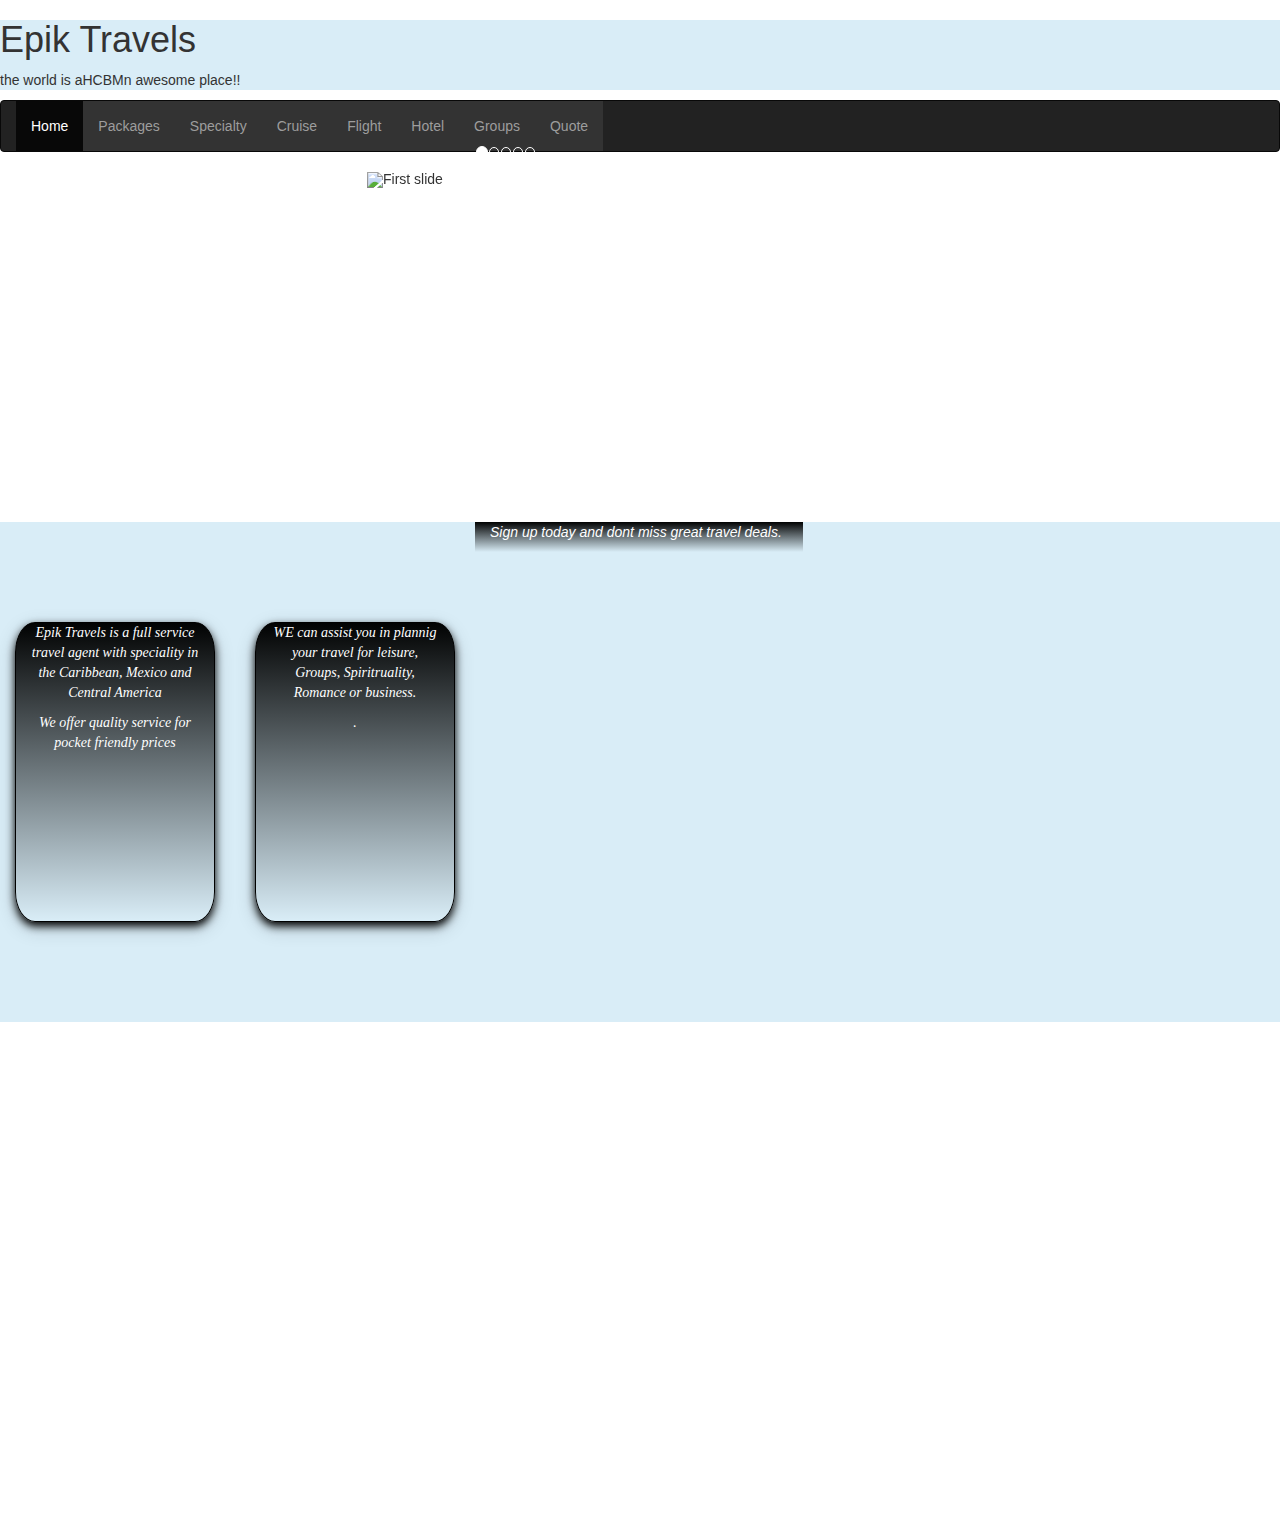
==== index.html @ f51dbcfc "Update index.html" ====
<!DOCTYPE html>
<html lang="en">
<head>
  <title>Epik travels</title>
  <meta charset="utf-8">
  <meta name="viewport" content="width=device-width, initial-scale=1">
  <link rel="stylesheet" href="https://maxcdn.bootstrapcdn.com/bootstrap/3.3.7/css/bootstrap.min.css">
  <link rel="stylesheet" href="styles.css">
  <script src="https://ajax.googleapis.com/ajax/libs/jquery/3.3.1/jquery.min.js"></script>
  <script src="https://maxcdn.bootstrapcdn.com/bootstrap/3.3.7/js/bootstrap.min.js"></script>
</head>
<body class="" style="height:1500px ">


<header class="p-3 mb-2 bg-info text-white float-left">
	<!-- title display -->
	<h1>Epik Travels</h1>
	<p>the world is aHCBMn awesome place!!</p>
</header>

<section>
<nav class="navbar navbar-inverse">
  <div class="container-fluid shadow p-3 mb-5 bg-white rounded"">
    <div class="navbar-header">
      <!-- <a class="navbar-brand" href="#">WebSiteName</a> -->
    </div>
    <ul class="nav navbar-nav">
      <li class="active"><a href="index.html">Home</a></li>
      <li><a href="packages.html">Packages</a></li>
      <li><a href="#">Specialty</a></li>
      <li><a href="#">Cruise</a></li>
      <li><a href="#">Flight</a></li>
      <li><a href="#">Hotel</a></li>
      <li><a href="#">Groups</a></li>
      <li><a href="quote.html">Quote</a></li>
    </ul>
  </div>
</nav>
 </section>
<!-- slide show section -->
<section>
<div class="container slideBox">
  <div id="carouselFade" class="carousel slide" data-ride="carousel">
    
    <ol class="carousel-indicators">
      <li data-target="#carouselFade" data-slide-to="0" class="active"></li>
      <li data-target="#carouselFade" data-slide-to="1"></li>
      <li data-target="#carouselFade" data-slide-to="2"></li>
      <li data-target="#carouselFade" data-slide-to="3"></li>
      <li data-target="#carouselFade" data-slide-to="4"></li>
    </ol>
    <!-- images that cycles -->
  <div class="carousel-inner" role="listbox">
    <div class="item active">
      <img src="images/Belize-City.jpg" alt="First slide">
    </div>
    <div class="item">
      <img src="images/cribplane.jpg" alt="Second slide">
    </div>
    <div class="item">
      <img src="images/caribcruis.jpg" alt="Third slide">
    </div>
    <div class="item">
      <img src="images/caribcruis.jpg" alt="Third slide">
    </div>
    <div class="item">
      <img src="images/rockshore.jpeg" alt="Third slide">
    </div>
  </div>
  <!-- controls -->
  <a class="carousel-control-prev" href="#carouselFade" role="button" data-slide="prev">
    <span class="carousel-control-prev-icon" aria-hidden="true"></span>
    <span class="sr-only">Previous</span>
  </a>
  <a class="carousel-control-next" href="#carouselFade" role="button" data-slide="next">
    <span class="carousel-control-next-icon" aria-hidden="true"></span>
    <span class="sr-only">Next</span>
  </a>
</div>
</div>
 </section>

 <!--main body text  container -->
<article >
<div class="p-3 mb-2 bg-info text-white bg_bk_img "  style="height: 500px; margin-top:100px" >
    <div class=" row"> <!--grid-container will go in her -->
    	
   	<div class="col-md-3 float-left square_fade" style="margin-left:30px">
      		<p>Epik Travels is a full service travel agent with speciality in the Caribbean, Mexico and Central America</p>
      		<p>We offer quality service for pocket friendly prices</p>    
    	</div>
    			  
    	<div class="col-md-3 float-center square_fade "> 
      		<p>WE can assist you in plannig your travel for leisure, Groups, Spiritruality, Romance or business.</p>
      		<p>.</p>
    	</div>
   
    	<div class="col-md-3 float-right wh" style="align-self: right"> 
      		<p>Sign up today and dont miss great travel deals.</p>
      		<p></p> 
    	</div>
  </div>
</div>
</article>

</body>
</html>
---- styles.css ----
body.bkcolor {
    <!-- background-color:powderblue; -->
	background-image: url("https://images.pexels.com/photos/853199/pexels-photo-853199.jpeg?auto=compress&cs=tinysrgb&h=750&w=1260");
       background-repeat: repeat-x;
    }

div.backimage{
}

p.one {
    border-style: solid;
    border-width: 5px;
    }

 div.one{
    border-style: solid;
    border-width: 2px;
    border-radius: 5px;
    padding: 20px;
    align-content: center;
}
    
div.two{
	padding: 10px;
}

div.slideBox{
	height: 250px;
	width: 45%;
	border-radius: 25%;
	border-width: 2px;
	border-color: black;

}
 <!-- mainbody grid layout and color -->
.item1 { grid-area: header; }
.item2 { grid-area: menu; }
.item3 { grid-area: main; }
.item4 { grid-area: right; }
.item5 { grid-area: footer; }

.grid-containers {
  display: grid;
  grid-template-areas:
    'header header header header header header'
    'menu main main main right right'
    'menu main main main footer footer';
  grid-gap: 5px;
  background-color: #2196F3;
  padding: 10px;
}
.grid-containers > div {
  background-color: rgba(255, 255, 255, 0.8);
  text-align: center;
  padding: 20px 0;
  font-size: 30px;
}
//-------------mainpage box settings-------
.bg_gradient {
    background-image: url("gradient_bg.png");
    background-repeat: repeat-x;
  
}

.bg_bk_img{
	background-image: url("https://images.pexels.com/photos/853199/pexels-photo-853199.jpeg?auto=compress&cs=tinysrgb&h=750&w=1260");
       background-repeat: repeat-x;
       

}

/*div formating */
.square_fade{
	background-image: url("gradient_bg.png");
    background-repeat: repeat-x;
    height: 300px;
    width: 200px;
    margin-right: 20px;
    margin-left: 20px;
    margin-top: 100px;
    
    background-image: linear-gradient(to top, rgba(1,22,0,0), rgb(1,2,2)); /* 104,204,255 Standard syntax (must be last) */
    border: .5px solid black;
    border-radius:10%;

    text-align: center;
    color: white;
    font-style: italic;
    font-family: ans-serif;
    box-shadow: 0 4px 8px 0 rgba(0, 0, 0, 10), 0 6px 20px 0 rgba(0, 0, 0, 0.19);
}

.wh{
	color: white;
	font-style: italic;
	font-family: sans-serif;
	background-image: linear-gradient(to top, rgba(1,22,0,0), rgb(1,2,2));
}
//-------------------------------------

body.bkcolor {
    background-color:powderblue;
    }

section.left {		
	 background-color: black;
   	 color: white;
    	margin: 20px 0 20px 0;
    	padding: 20px;
	border: 10px;
	width: 180px;
	height: 290px;
	float: left;
	}

section.left {		
	 background-color: black;
   	 color: white;
    	margin: 20px 0 20px 0;
    	padding: 20px;
	border: 10px;
	width: 180px;
	height: 290px;
	float: center;
	}


ul {			
    list-style-type: none;
    margin: 0;
    padding: 0;
    overflow: hidden;
    background-color: #333333;
	}

li {
    float: left;
	}

li a {
    display: block;
    color: white;
    text-align: center;
    padding: 14px 16px;
    text-decoration: none;
    list-style-type: button;

	}

li a:hover {
    background-color: #111;
    	}
   	

aside { 
    width="300%";
     height= 100%;
     float: left;
   margin: 10px;
   padding: 10px;
      border: 1px solid black
      }

svg {
    width="400" height="180";
    rect x="50" y="20" rx="20" ry="20";
     width="150";
     height="150";
  style=fill:red;
  stroke:black;
  stroke-width:5;
  opacity:"0.5";
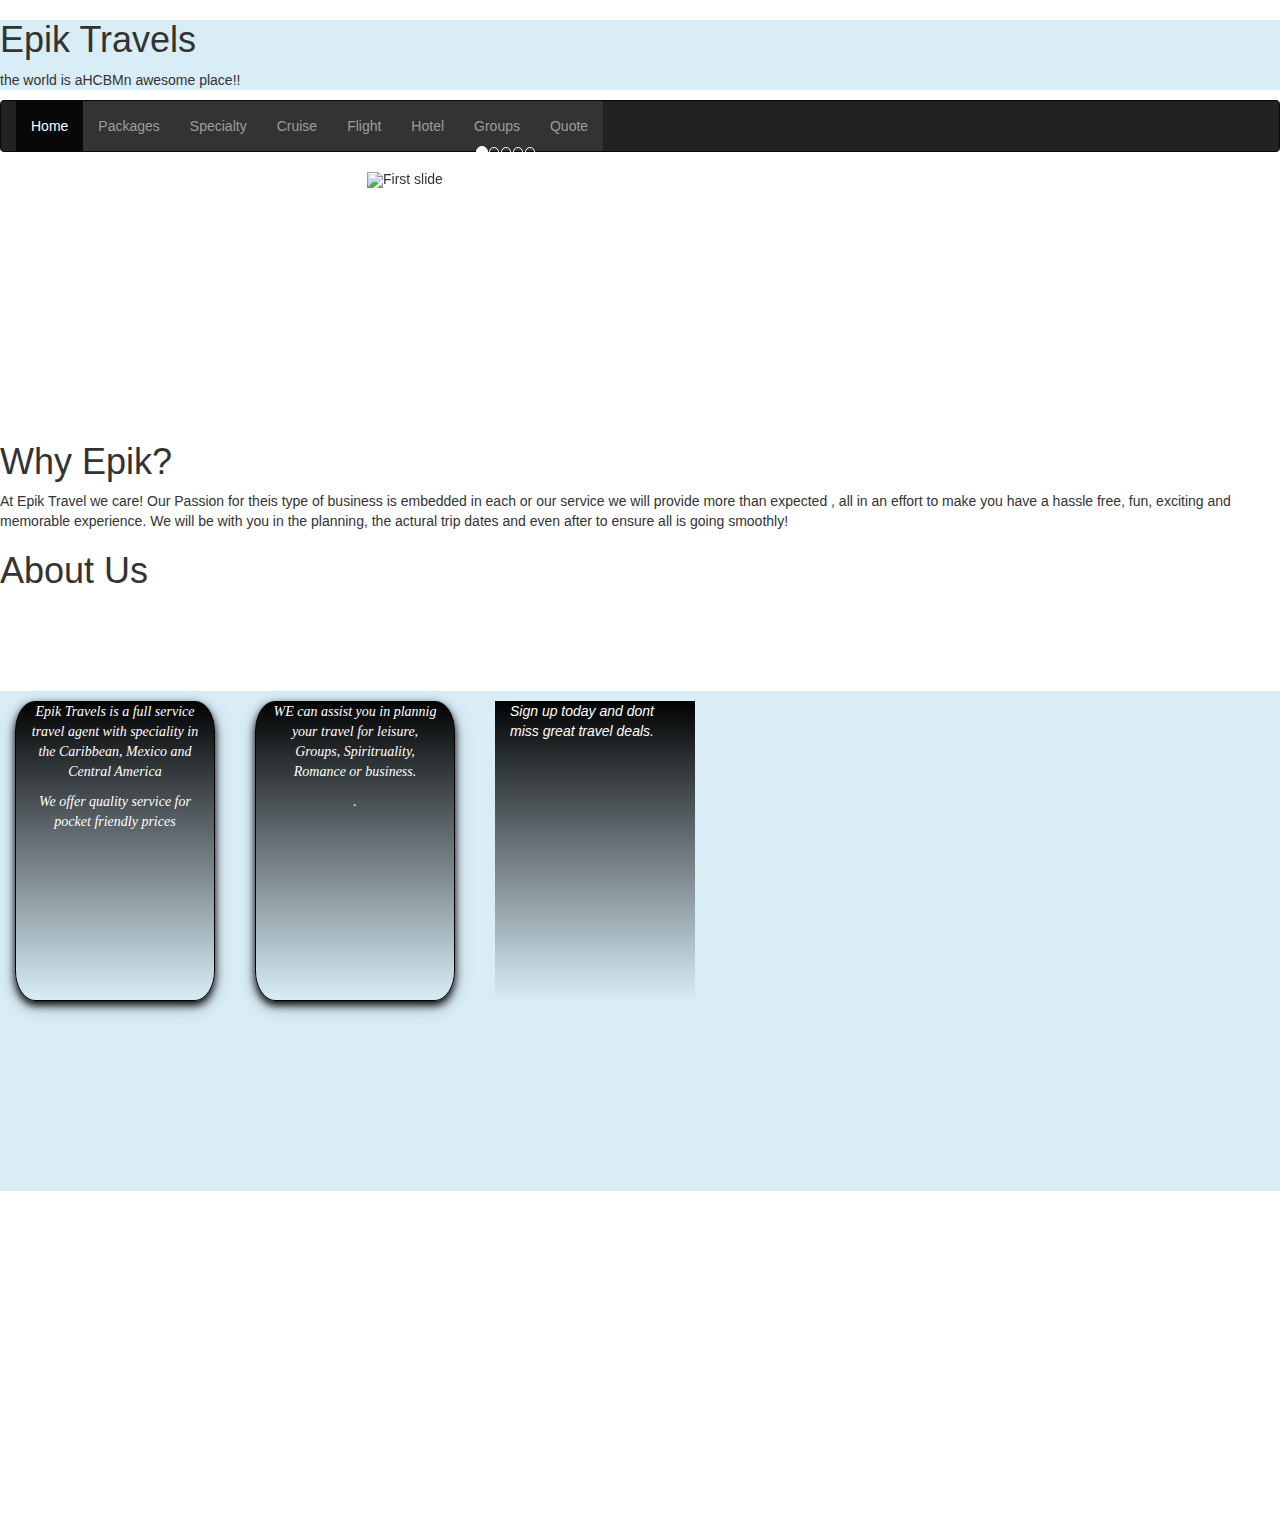
==== commit f3340b74: "Update index.html" ====
--- a/index.html
+++ b/index.html
@@ -3,7 +3,7 @@
 <head>
   <title>Epik travels</title>
   <meta charset="utf-8">
-  <meta name="viewport" content="width=device-width, initial-scale=1">
+  <meta name="viewport" content="width=device-width, initial-scale=1.0"> 
   <link rel="stylesheet" href="https://maxcdn.bootstrapcdn.com/bootstrap/3.3.7/css/bootstrap.min.css">
   <link rel="stylesheet" href="styles.css">
   <script src="https://ajax.googleapis.com/ajax/libs/jquery/3.3.1/jquery.min.js"></script>
@@ -80,25 +80,46 @@
 </div>
  </section>
 
+<section>
+	<div>
+                         <h1>Why Epik? </h1>
+                         <p>
+                         At Epik Travel we care! Our Passion for theis type of business is embedded in each or our service we
+                         will provide more than expected , all in an effort to make you have a hassle free, fun, exciting and memorable 
+                         experience. We will be with you in the planning, the actural trip dates and even after to ensure all is going smoothly!
+                         </p>
+  </div>
+<div>
+                         <h1> About Us </h1>
+                         <p>
+                         
+                         </p>
+</div>                         
+</section>
+
  <!--main body text  container -->
 <article >
 <div class="p-3 mb-2 bg-info text-white bg_bk_img "  style="height: 500px; margin-top:100px" >
     <div class=" row"> <!--grid-container will go in her -->
     	
    	<div class="col-md-3 float-left square_fade" style="margin-left:30px">
-      		<p>Epik Travels is a full service travel agent with speciality in the Caribbean, Mexico and Central America</p>
-      		<p>We offer quality service for pocket friendly prices</p>    
-    	</div>
+      		<p>
+            Epik Travels is a full service travel agent with speciality in the Caribbean, Mexico and Central America
+          </p>
+      		    <p>
+                We offer quality service for pocket friendly prices
+              </p>    
+    </div>
     			  
-    	<div class="col-md-3 float-center square_fade "> 
+    <div class="col-md-3 float-center square_fade "> 
       		<p>WE can assist you in plannig your travel for leisure, Groups, Spiritruality, Romance or business.</p>
       		<p>.</p>
-    	</div>
+    </div>
    
-    	<div class="col-md-3 float-right wh" style="align-self: right"> 
+    <div class="col-md-3 float-right wh" style="align-self: right"> 
       		<p>Sign up today and dont miss great travel deals.</p>
       		<p></p> 
-    	</div>
+    </div>
   </div>
 </div>
 </article>
--- a/styles.css
+++ b/styles.css
@@ -52,10 +52,10 @@
 .grid-containers > div {
   background-color: rgba(255, 255, 255, 0.8);
   text-align: center;
-  padding: 20px 0;
+  padding: 20px;
   font-size: 30px;
 }
-//-------------mainpage box settings-------
+/* -------------mainpage box settings------- */
 .bg_gradient {
     background-image: url("gradient_bg.png");
     background-repeat: repeat-x;
@@ -77,7 +77,7 @@
     width: 200px;
     margin-right: 20px;
     margin-left: 20px;
-    margin-top: 100px;
+    margin-top: 10px;
     
     background-image: linear-gradient(to top, rgba(1,22,0,0), rgb(1,2,2)); /* 104,204,255 Standard syntax (must be last) */
     border: .5px solid black;
@@ -95,8 +95,59 @@
 	font-style: italic;
 	font-family: sans-serif;
 	background-image: linear-gradient(to top, rgba(1,22,0,0), rgb(1,2,2));
-}
-//-------------------------------------
+	height: 300px;
+  	width: 200px;
+    	margin-right: 20px;
+    	margin-left: 20px;
+	margin-top: 10px;
+}
+
+/*--------- package page css --------------- */
+.package{
+    background-image: url("gradient_bg.png");
+    background-repeat: repeat-x;
+    height: 300px;
+    width: 200px;
+    border;
+    background-image: linear-gradient(to top, rgba(1,22,0,0), 	rgb(146,212,255)); /* Standard syntax (must be last) */
+    border: 1px solid black;
+    border-radius:10%;
+    text-align: center;
+    box-shadow: 0 4px 8px 0 rgba(0, 0, 0, 10), 0 6px 20px 0 rgba(0, 0, 0, 0.19);
+}
+.column {
+    float: left;
+    padding: 10px;
+}
+
+/* Left and right column */
+.column.side {
+    width: 20%;
+    height: 250px;
+    margin-left:10px;
+}
+
+/* Middle column */
+.column.middle {
+    width: 20%;
+    height: 250px;
+    margin-left:5%;
+}
+
+/* Clear floats after the columns */
+.row:after {
+    content: "";
+    display: table;
+    clear: both;
+	margin: 5%;
+    margin-left: 5%;
+	float: center;
+}
+
+
+
+
+/* -----------------css mainly for quote page---------------- */
 
 body.bkcolor {
     background-color:powderblue;
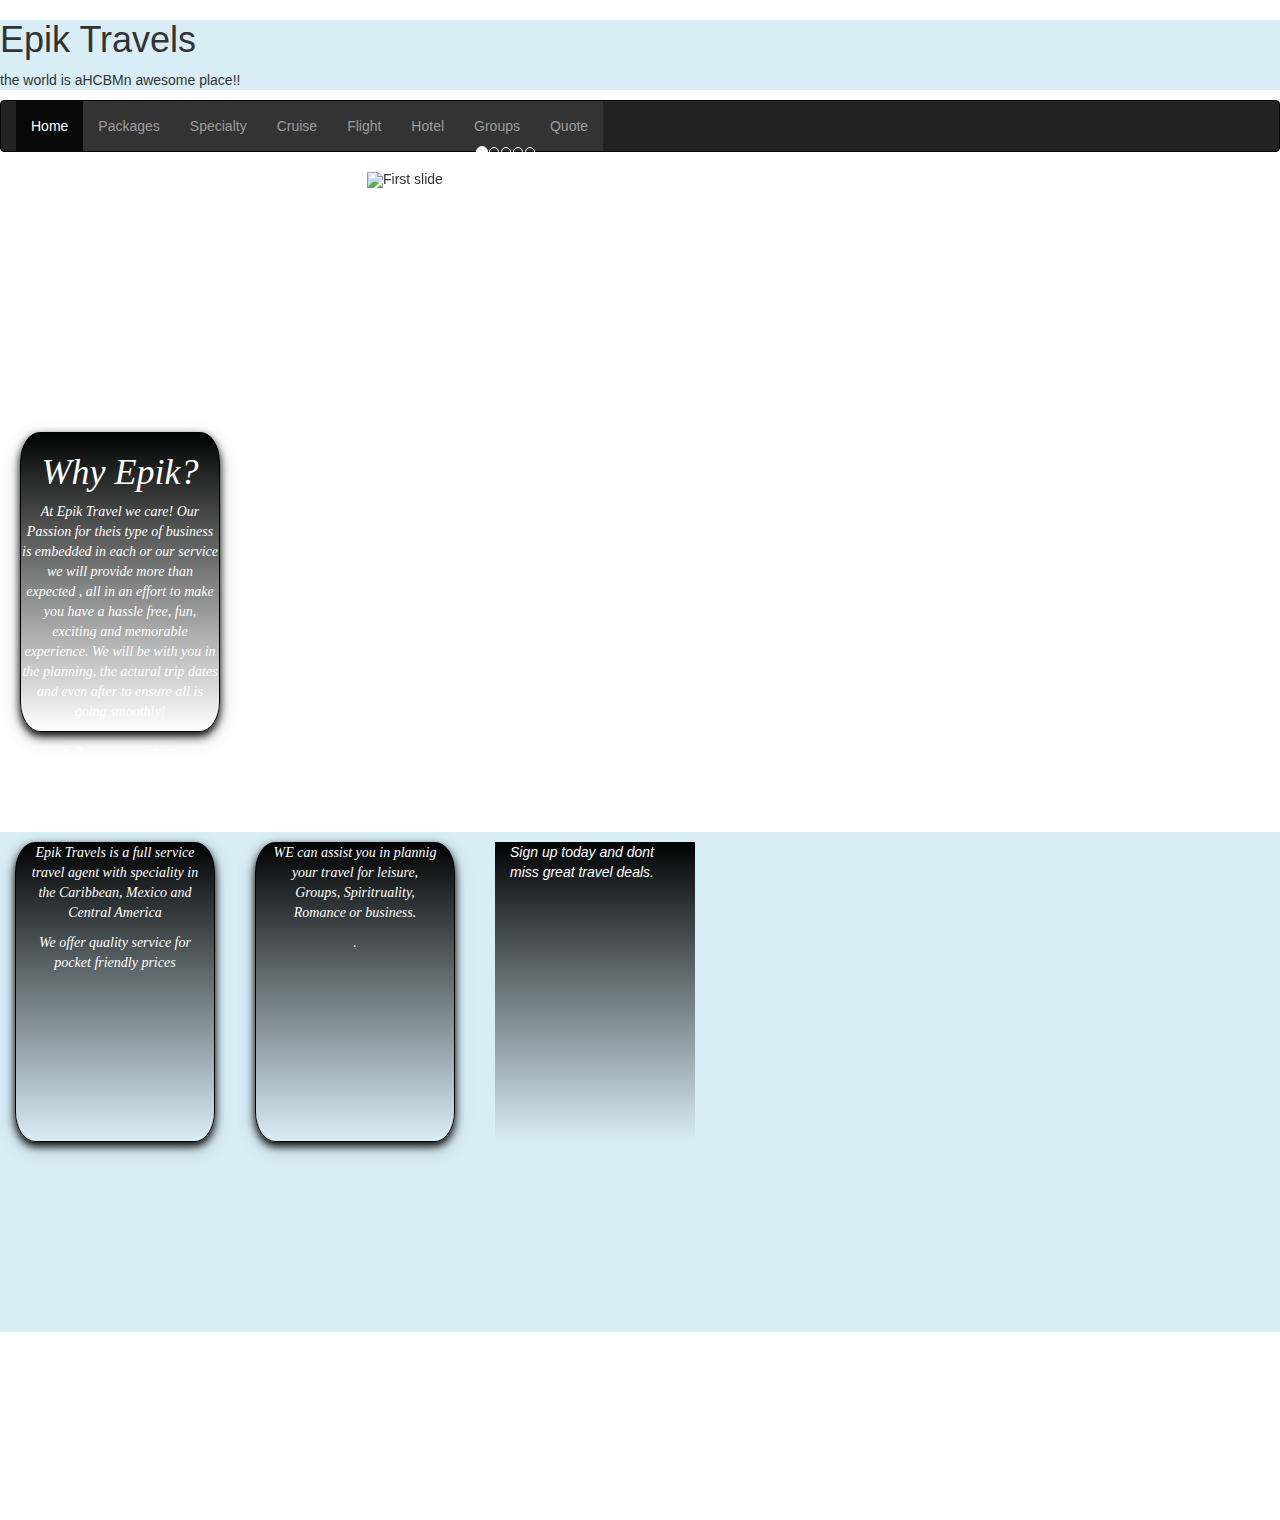
==== commit 73676b79: "Update index.html" ====
--- a/index.html
+++ b/index.html
@@ -52,19 +52,19 @@
     <!-- images that cycles -->
   <div class="carousel-inner" role="listbox">
     <div class="item active">
-      <img src="images/Belize-City.jpg" alt="First slide">
+      <img src="images/Belize-City.jpg" alt="First slide" class="slide_image">
     </div>
     <div class="item">
-      <img src="images/cribplane.jpg" alt="Second slide">
+      <img src="images/cribplane.jpg" alt="Second slide" class="slide_image">
     </div>
     <div class="item">
-      <img src="images/caribcruis.jpg" alt="Third slide">
+      <img src="images/caribcruis.jpg" alt="Third slide" class="slide_image">
     </div>
     <div class="item">
-      <img src="images/caribcruis.jpg" alt="Third slide">
+      <img class="slide_image" src="images/caribcruis.jpg" alt="Third slide">
     </div>
     <div class="item">
-      <img src="images/rockshore.jpeg" alt="Third slide">
+      <img class="slide_image" src="images/rockshore.jpeg" alt="Third slide">
     </div>
   </div>
   <!-- controls -->
@@ -80,8 +80,8 @@
 </div>
  </section>
 
-<section>
-	<div>
+<section class="square_fade">
+	<div >
                          <h1>Why Epik? </h1>
                          <p>
                          At Epik Travel we care! Our Passion for theis type of business is embedded in each or our service we
@@ -111,7 +111,7 @@
               </p>    
     </div>
     			  
-    <div class="col-md-3 float-center square_fade "> 
+    <div class="col-md-3 float-center square_fade ">   
       		<p>WE can assist you in plannig your travel for leisure, Groups, Spiritruality, Romance or business.</p>
       		<p>.</p>
     </div>
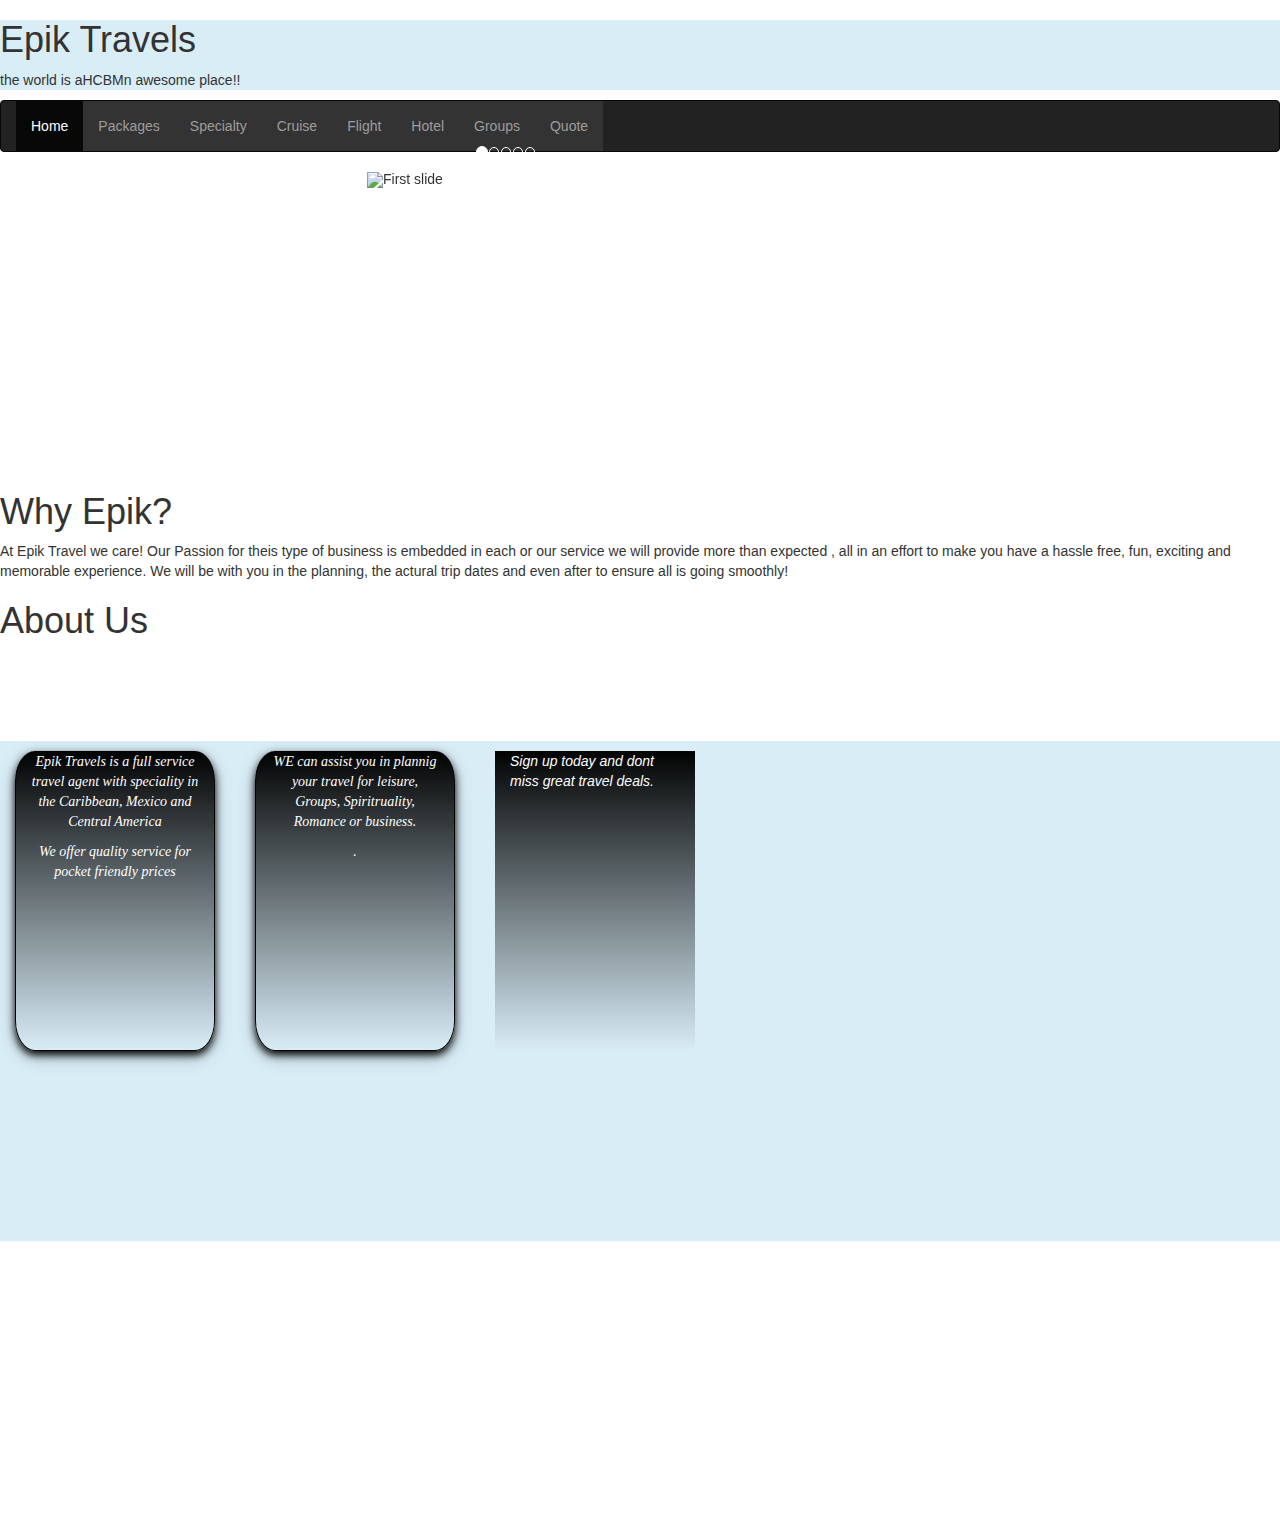
==== commit 572cb60c: "Update index.html" ====
--- a/index.html
+++ b/index.html
@@ -39,7 +39,7 @@
  </section>
 <!-- slide show section -->
 <section>
-<div class="container slideBox">
+<div class="container slideBox aside">
   <div id="carouselFade" class="carousel slide" data-ride="carousel">
     
     <ol class="carousel-indicators">
@@ -79,8 +79,8 @@
 </div>
 </div>
  </section>
-
-<section class="square_fade">
+<br><br>
+<section style="margin-top:30px">
 	<div >
                          <h1>Why Epik? </h1>
                          <p>
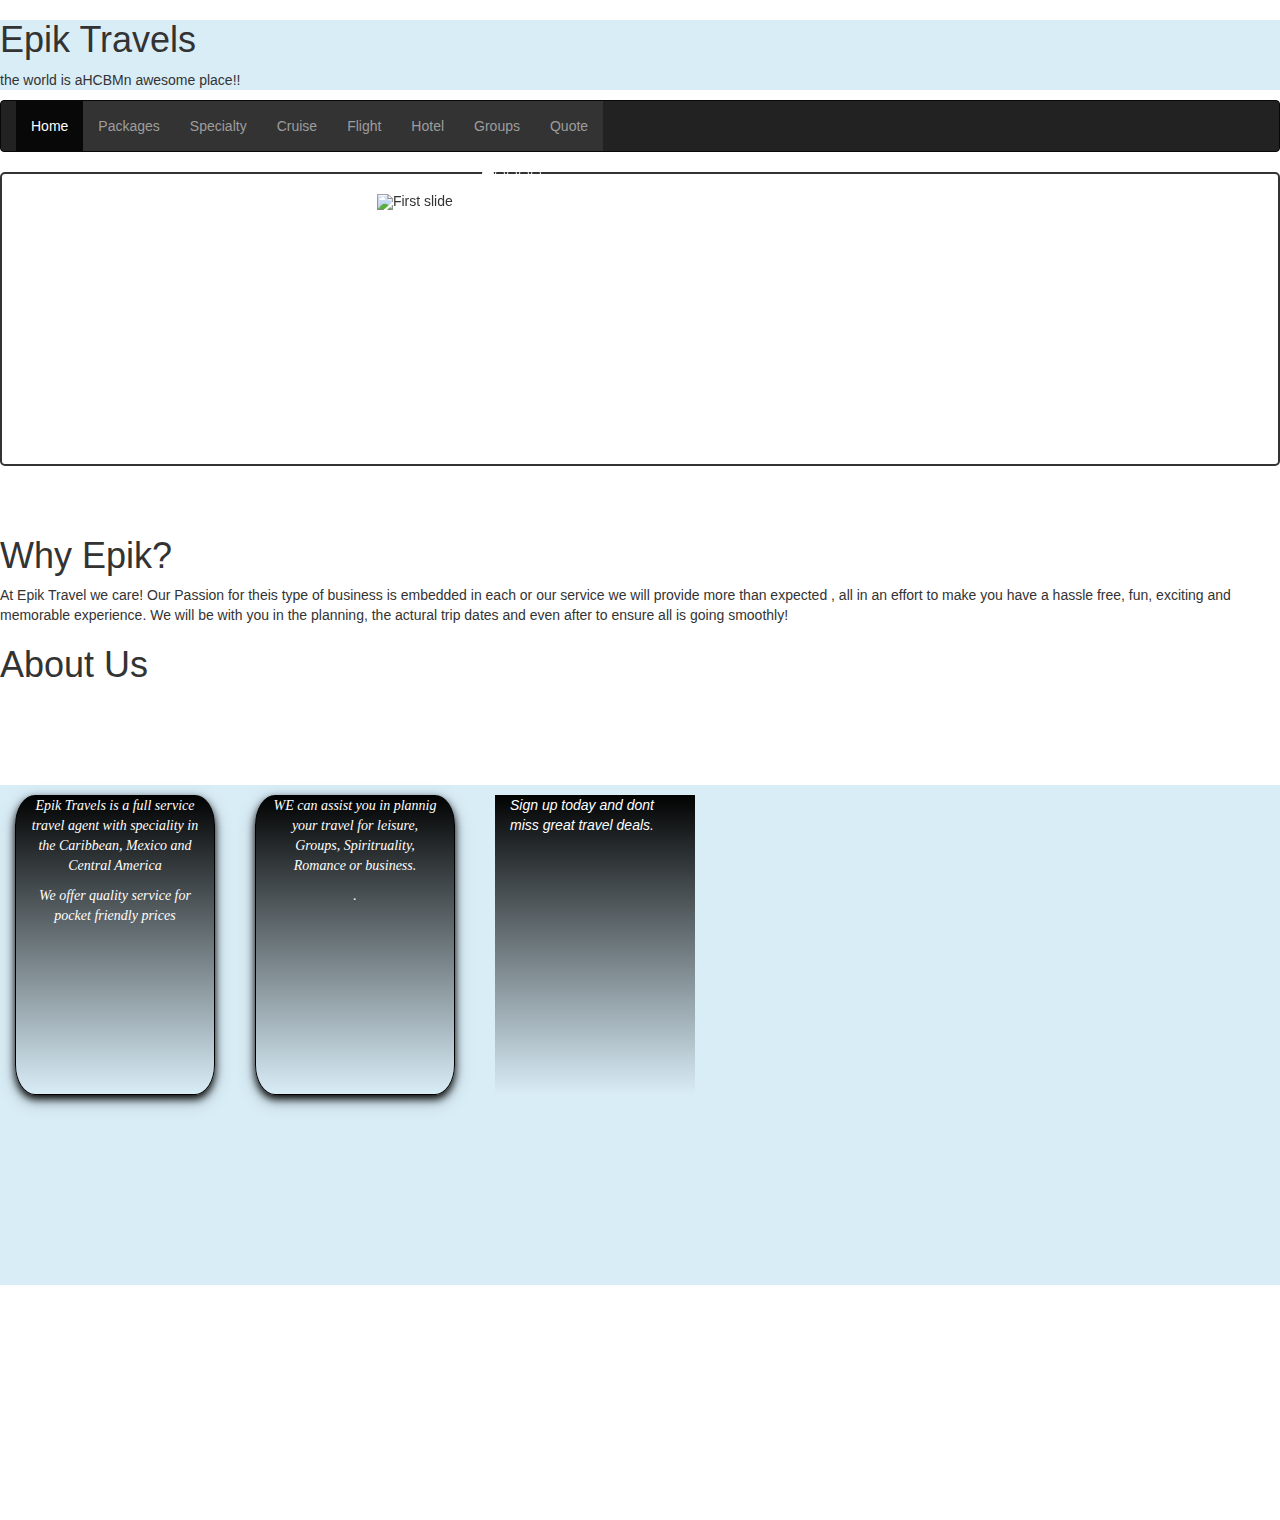
==== commit 922f1d3d: "Update index.html" ====
--- a/index.html
+++ b/index.html
@@ -18,6 +18,7 @@
 	<p>the world is aHCBMn awesome place!!</p>
 </header>
 
+	<!-- NAV_BAR --> 
 <section>
 <nav class="navbar navbar-inverse">
   <div class="container-fluid shadow p-3 mb-5 bg-white rounded"">
@@ -37,19 +38,19 @@
   </div>
 </nav>
  </section>
-<!-- slide show section -->
-<section>
-<div class="container slideBox aside">
-  <div id="carouselFade" class="carousel slide" data-ride="carousel">
-    
-    <ol class="carousel-indicators">
+			      
+	<!-- slide show section -->
+<div class="one">
+	<div class="container slideBox aside">
+  		<div id="carouselFade" class="carousel slide" data-ride="carousel">
+       		 <ol class="carousel-indicators">
       <li data-target="#carouselFade" data-slide-to="0" class="active"></li>
       <li data-target="#carouselFade" data-slide-to="1"></li>
       <li data-target="#carouselFade" data-slide-to="2"></li>
       <li data-target="#carouselFade" data-slide-to="3"></li>
       <li data-target="#carouselFade" data-slide-to="4"></li>
     </ol>
-    <!-- images that cycles -->
+   	       <!-- images that cycles -->
   <div class="carousel-inner" role="listbox">
     <div class="item active">
       <img src="images/Belize-City.jpg" alt="First slide" class="slide_image">
@@ -78,8 +79,11 @@
   </a>
 </div>
 </div>
- </section>
-<br><br>
+ </div>
+
+			 <br><br>
+<!-- The main body begins here -->
+			 
 <section style="margin-top:30px">
 	<div >
                          <h1>Why Epik? </h1>
--- a/styles.css
+++ b/styles.css
@@ -204,13 +204,13 @@
    	
 
 aside { 
-    width="300%";
-     height= 100%;
-     float: left;
+
+   width="300%";
+   height= 500%;     
    margin: 10px;
    padding: 10px;
-      border: 1px solid black
-      }
+   border: 10px;
+}
 
 svg {
     width="400" height="180";
@@ -221,3 +221,12 @@
   stroke:black;
   stroke-width:5;
   opacity:"0.5";
+}
+
+<!-- slide show images -->
+slide_image{
+	width:800px;
+	height:500px;
+}
+
+
